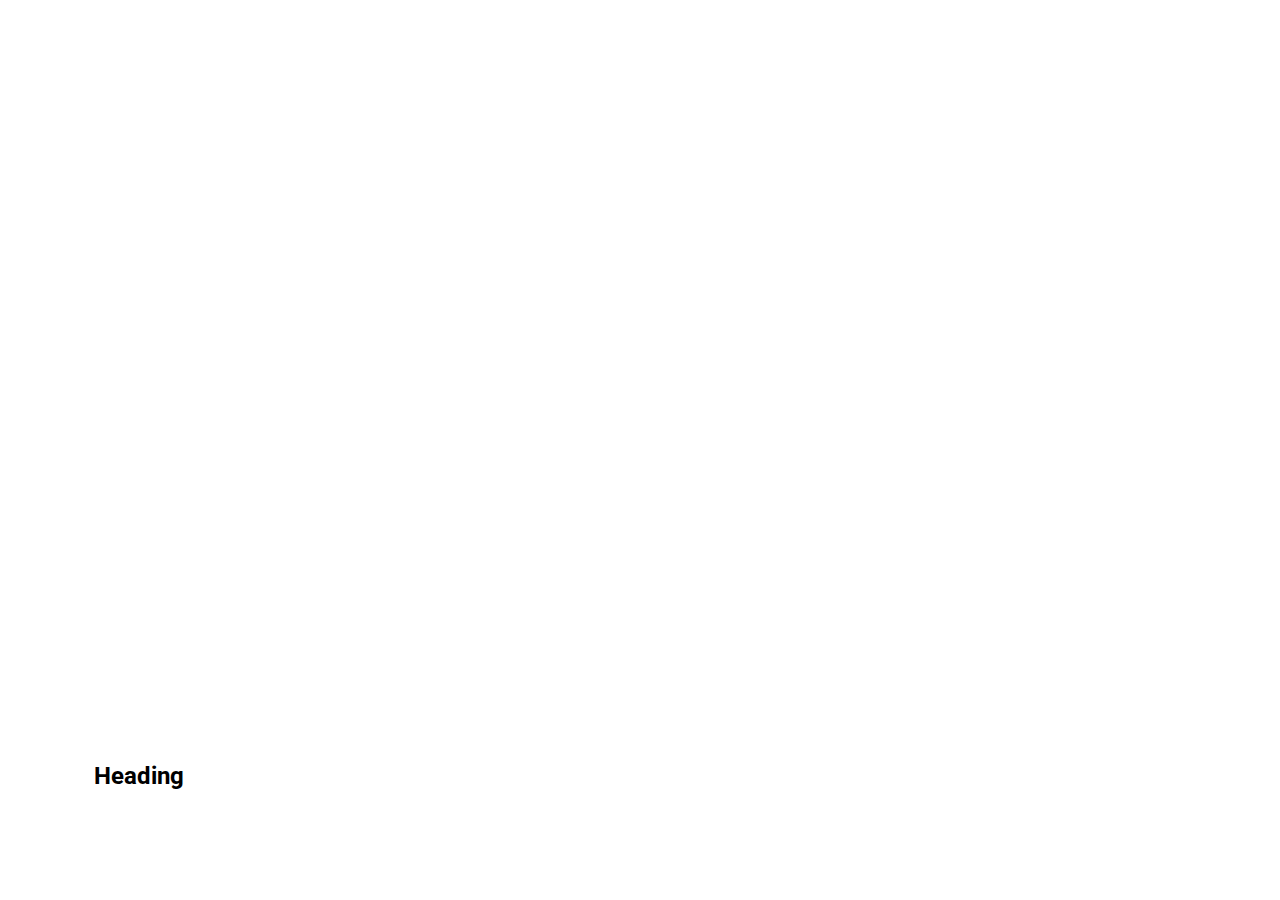
==== 1_expanding_cards/index.html @ 285e33ee "Adds basic HTML and CSS for project 1" ====
<!-- 
    This project is based on the Udemy course "50 Projects In 50 Days - HTML, CSS % JavaScript" by Brad Traversy and Florin Pop 
    https://www.udemy.com/course/50-projects-50-days/
-->
<!DOCTYPE html>
<html lang="en">
<head>
    <meta charset="UTF-8">
    <meta name="viewport" content="width=device-width, initial-scale=1.0">
    <link rel="stylesheet" href="style.css">
    <!-- Font Awesome CDN -->
    <link rel="stylesheet" href="https://cdnjs.cloudflare.com/ajax/libs/font-awesome/5.15.1/css/all.min.css" integrity="sha512-+4zCK9k+qNFUR5X+cKL9EIR+ZOhtIloNl9GIKS57V1MyNsYpYcUrUeQc9vNfzsWfV28IaLL3i96P9sdNyeRssA==" crossorigin="anonymous" />
    <title>Expanding Cards</title>
</head>
<body>
    <div class="container">
        <div class="panel active" style="background-image: url('')">
            <h2>Heading</h2>
        </div>
        <div class="panel" style="background-image: url('')">
            <h2>Heading</h2>
        </div>
        <div class="panel" style="background-image: url('')">
            <h2>Heading</h2>
        </div>
        <div class="panel" style="background-image: url('')">
            <h2>Heading</h2>
        </div>
        <div class="panel" style="background-image: url('')">
            <h2>Heading</h2>
        </div>
    </div>
    
    <script src="script.js" defer></script>
</body>
</html>
---- 1_expanding_cards/style.css ----
/* Google Fonts import */
@import url('https://fonts.googleapis.com/css2?family=Lato:wght@400;700&family=Roboto:wght@400;700&display=swap');

* {
    box-sizing: border-box;
}

body {
    font-family: 'Lato', sans-serif;
    display: flex;
    align-items: center;
    justify-content: center;
    height: 100vh;
    overflow: hidden;
    margin: 0;
}

h2 {
    font-family: 'Roboto', sans-serif;
    font-size: 24px;
    position: absolute;
    bottom: 20px;
    left: 20px;
    margin: 0;
    opacity: 0;
}

.container {
    display: flex;
    width: 90vw;
}

.panel {
    background-size: auto 100%;
    background-position: center;
    background-repeat: no-repeat;
    height: 80vh;
    border-radius: 50px;
    color: black;
    cursor: pointer;
    flex: 0.5;
    margin: 10px;
    position: relative;
    transition: flex 0.7s ease-in;
}

.panel.active {
    flex: 5;
}

.panel.active h2 {
    opacity: 1;
}

@media(max-width: 480px) {
    .container {
        width: 100vw;
    }

    .panel:nth-of-type(4), .panel:nth-of-type(5) {
        display: none;
    }
}
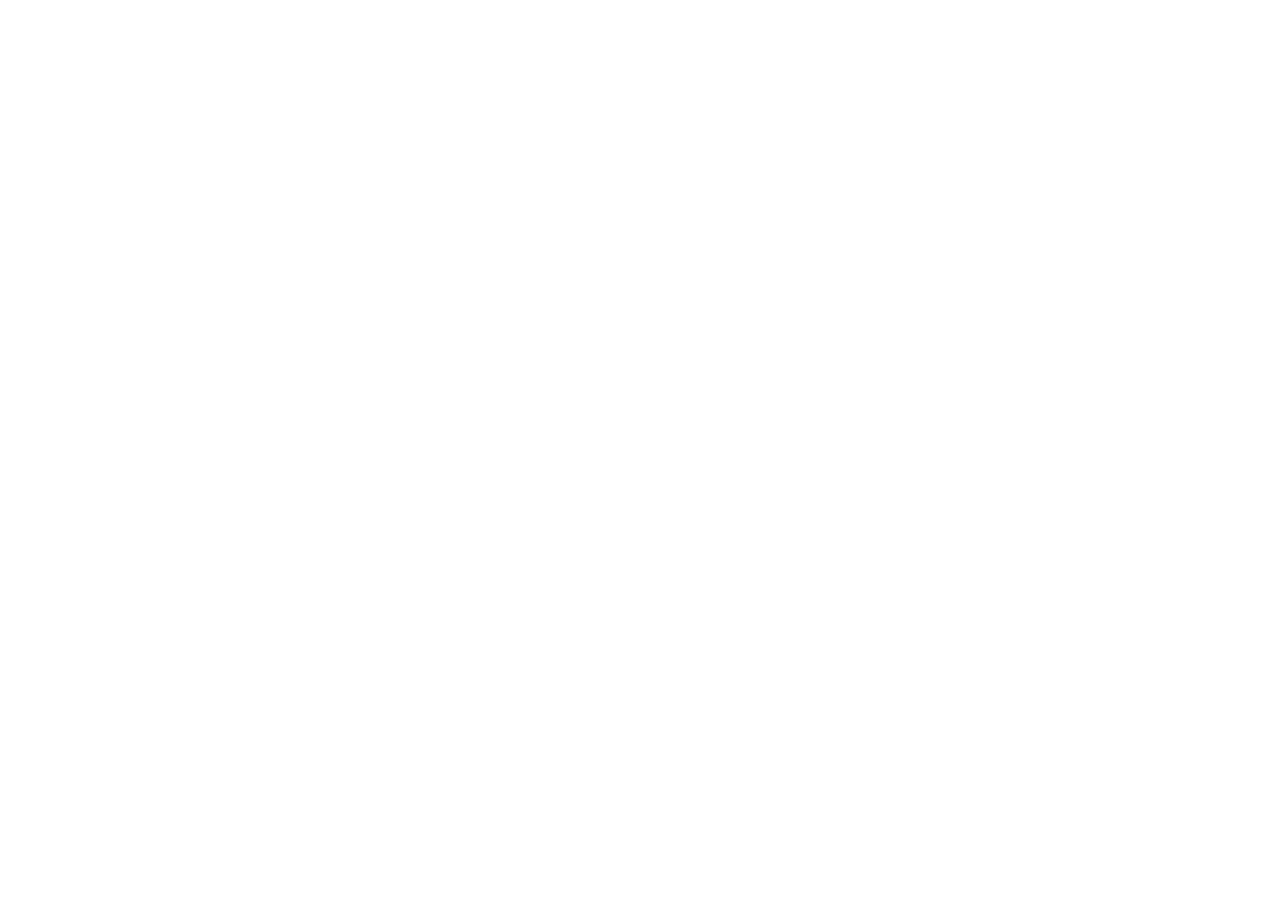
==== commit 501cc51e: "Added photos and adjusted some styling on project 1" ====
--- a/1_expanding_cards/index.html
+++ b/1_expanding_cards/index.html
@@ -1,6 +1,7 @@
 <!-- 
     This project is based on the Udemy course "50 Projects In 50 Days - HTML, CSS % JavaScript" by Brad Traversy and Florin Pop 
     https://www.udemy.com/course/50-projects-50-days/
+    Photos by Ciprian Boiciuc, Thomas Morse, Jon Flobrant, Ashim D'Silva, Hu Chen (Unsplash)
 -->
 <!DOCTYPE html>
 <html lang="en">
@@ -14,23 +15,23 @@
 </head>
 <body>
     <div class="container">
-        <div class="panel active" style="background-image: url('')">
-            <h2>Heading</h2>
+        <div class="panel active" style="background-image: url('https://images.unsplash.com/photo-1503860973153-dc619ce6d95e?ixid=MXwxMjA3fDB8MHxwaG90by1wYWdlfHx8fGVufDB8fHw%3D&ixlib=rb-1.2.1&auto=format&fit=crop&w=2101&q=80')">
+            <h2>Photo by Ciprian Boiciuc</h2>
         </div>
-        <div class="panel" style="background-image: url('')">
-            <h2>Heading</h2>
+        <div class="panel" style="background-image: url('https://images.unsplash.com/photo-1503424886307-b090341d25d1?ixid=MXwxMjA3fDB8MHxwaG90by1wYWdlfHx8fGVufDB8fHw%3D&ixlib=rb-1.2.1&auto=format&fit=crop&w=1955&q=80')">
+            <h2>Photo by Thomas Morse</h2>
         </div>
-        <div class="panel" style="background-image: url('')">
-            <h2>Heading</h2>
+        <div class="panel" style="background-image: url('https://images.unsplash.com/photo-1503394186783-bdcdf2f6d0cb?ixid=MXwxMjA3fDB8MHxwaG90by1wYWdlfHx8fGVufDB8fHw%3D&ixlib=rb-1.2.1&auto=format&fit=crop&w=1950&q=80')">
+            <h2>Photo by Jon Flobrant</h2>
         </div>
-        <div class="panel" style="background-image: url('')">
-            <h2>Heading</h2>
+        <div class="panel" style="background-image: url('https://images.unsplash.com/photo-1464037866556-6812c9d1c72e?ixid=MXwxMjA3fDB8MHxwaG90by1wYWdlfHx8fGVufDB8fHw%3D&ixlib=rb-1.2.1&auto=format&fit=crop&w=1950&q=80')">
+            <h2>Photo by Ashim D'Silva</h2>
         </div>
-        <div class="panel" style="background-image: url('')">
-            <h2>Heading</h2>
+        <div class="panel" style="background-image: url('https://images.unsplash.com/photo-1525625293386-3f8f99389edd?ixid=MXwxMjA3fDB8MHxwaG90by1wYWdlfHx8fGVufDB8fHw%3D&ixlib=rb-1.2.1&auto=format&fit=crop&w=2149&q=80')">
+            <h2>Photo by Hu Chen</h2>
         </div>
     </div>
     
-    <script src="script.js" defer></script>
+    <script src="script.js"></script>
 </body>
 </html>--- a/1_expanding_cards/style.css
+++ b/1_expanding_cards/style.css
@@ -35,8 +35,8 @@
     background-position: center;
     background-repeat: no-repeat;
     height: 80vh;
-    border-radius: 50px;
-    color: black;
+    border-radius: 40px;
+    color: white;
     cursor: pointer;
     flex: 0.5;
     margin: 10px;
@@ -50,6 +50,7 @@
 
 .panel.active h2 {
     opacity: 1;
+    transition: opacity 0.3s ease-in 0.4s;
 }
 
 @media(max-width: 480px) {
